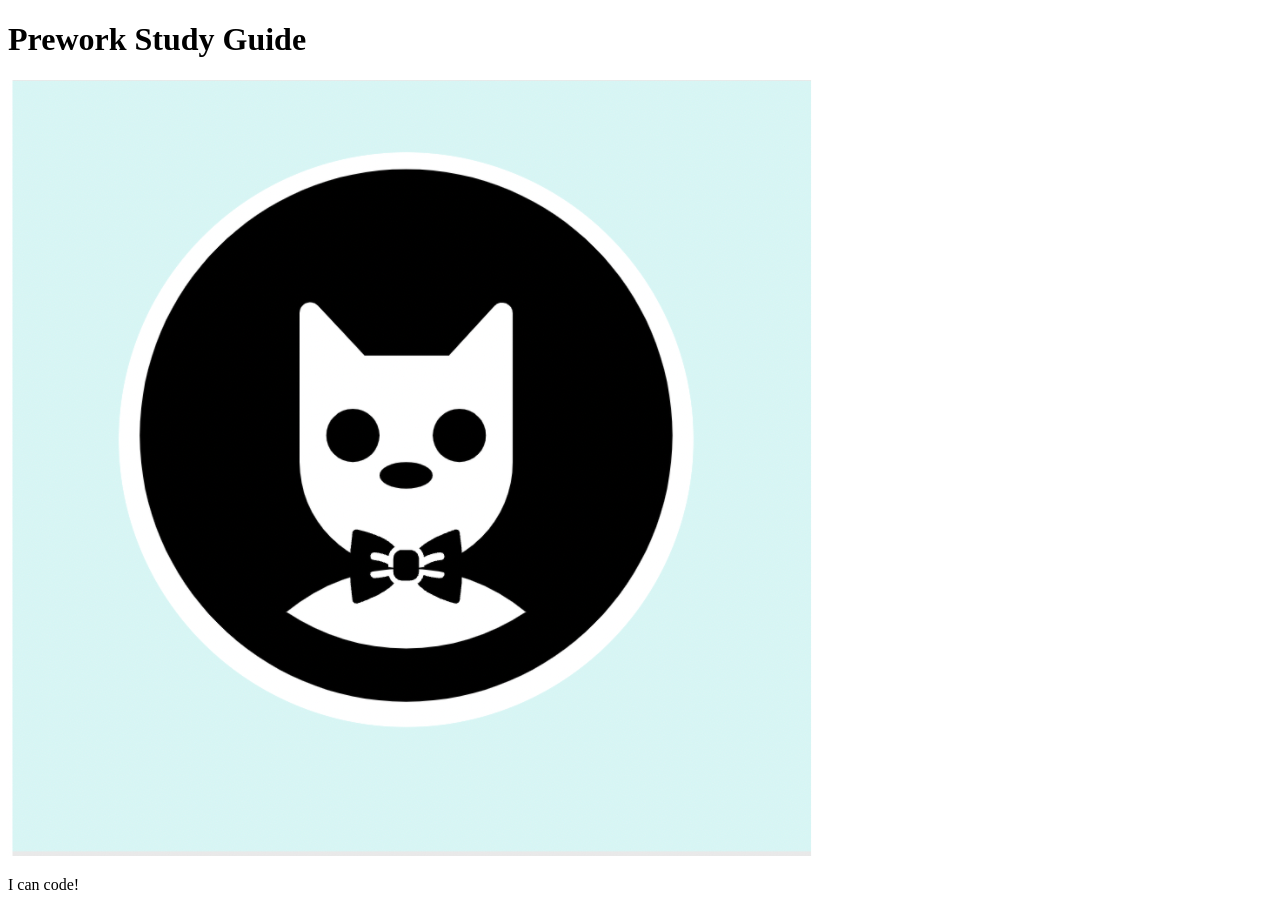
==== prework-study-guide/index.html @ 186285fa "add starter code" ====
<!DOCTYPE html>
<html lang="en">
  <head>
    <meta charset="UTF-8" />
    <meta http-equiv="X-UA-Compatible" content="IE=edge" />
    <meta name="viewport" content="width=device-width, initial-scale=1.0" />
    <title>Prework Study Guide</title>
  </head>
  <body>
    <header id="top">
      <h1>Prework Study Guide</h1>
      <img src="./assets/bowtie-cat.png" alt="Profile image of cat wearing a bow tie." />
    </header>
    <main>
      <!-- Student code goes here -->
    </main>

    <footer>
      <p>I can code!</p>
    </footer>
  </body>
</html>
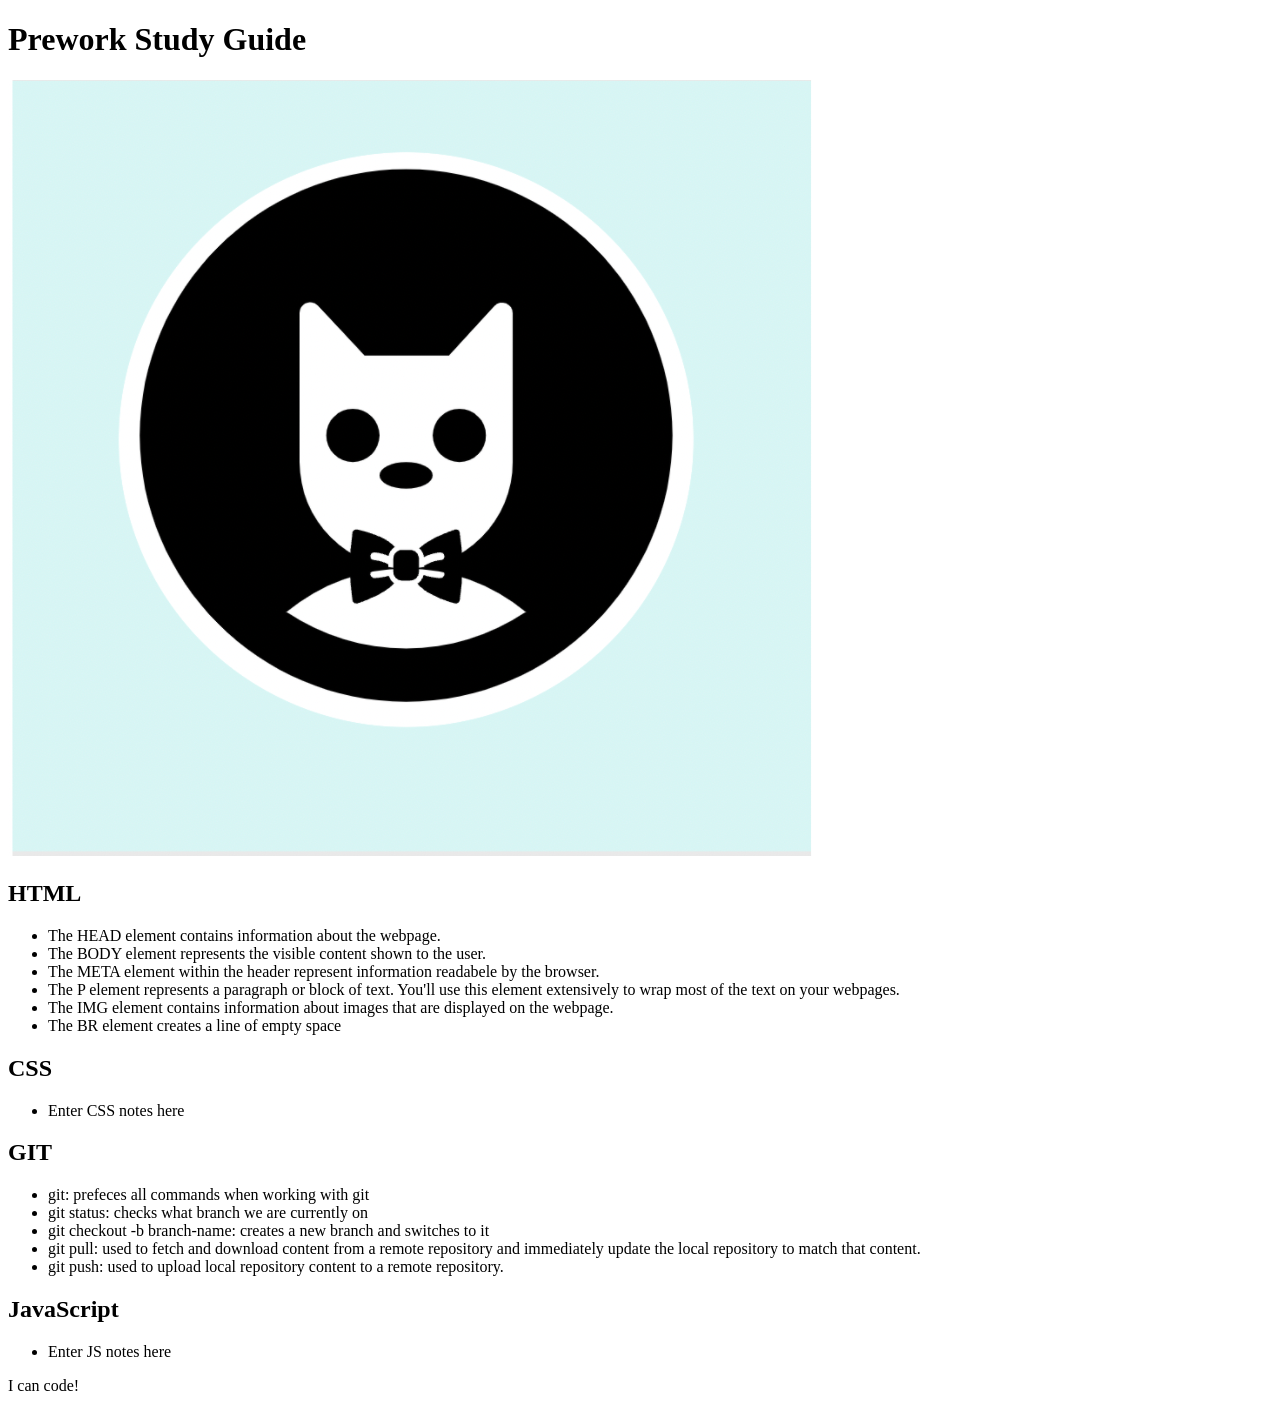
==== commit 9f589a9c: "added code to HTML file" ====
--- a/prework-study-guide/index.html
+++ b/prework-study-guide/index.html
@@ -12,7 +12,39 @@
       <img src="./assets/bowtie-cat.png" alt="Profile image of cat wearing a bow tie." />
     </header>
     <main>
-      <!-- Student code goes here -->
+      <section class="card" id="html-section"> 
+        <h2>HTML</h2>
+        <ul>
+          <li>The HEAD element contains information about the webpage.</li>
+          <li>The BODY element represents the visible content shown to the user.</li>
+          <li>The META element within the header represent information readabele by the browser.</li>
+          <li>The P element represents a paragraph or block of text. You'll use this element extensively to wrap most of the text on your webpages.</li>
+          <li>The IMG element contains information about images that are displayed on the webpage.</li>
+          <li>The BR element creates a line of empty space</li>
+        </ul>
+      </section>
+      <section class="card" id="css-section">
+        <h2>CSS</h2>
+        <ul>
+          <li>Enter CSS notes here</li>
+        </ul>
+      </section>
+      <section class="card" id="git-section">
+      <h2>GIT</h2>
+      <ul>
+        <li>git: prefeces all commands when working with git</li>
+        <li>git status: checks what branch we are currently on</li>
+        <li>git checkout -b branch-name: creates a new branch and switches to it</li>
+        <li>git pull: used to fetch and download content from a remote repository and immediately update the local repository to match that content.</li>
+        <li>git push: used to upload local repository content to a remote repository.</li>
+        </ul>
+      </section>
+      <section class="card" id="javascript-section">
+        <h2>JavaScript</h2>
+        <ul>
+          <li>Enter JS notes here</li>
+        </ul>
+      </section>
     </main>
 
     <footer>
